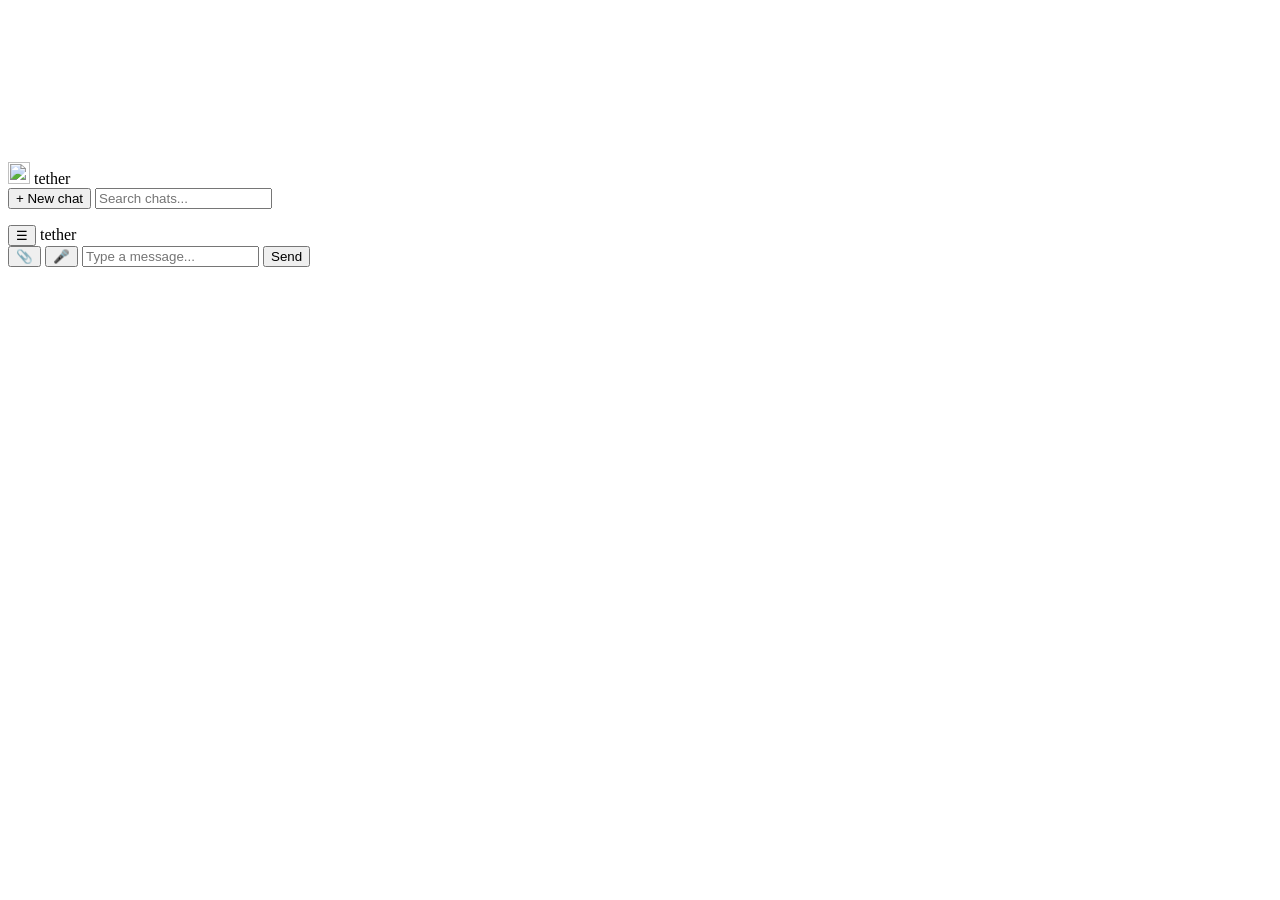
==== web/index.html @ 446d6c75 "Initial public release tether: a private chat line to your own computer. Send a message from any dev" ====
<!doctype html>
<html lang="en">
  <head>
    <meta charset="utf-8" />
    <meta
      name="viewport"
      content="width=device-width, initial-scale=1, viewport-fit=cover"
    />
    <title>tether</title>
    <link rel="icon" type="image/svg+xml" href="/icon.svg?v=7" />
    <link rel="apple-touch-icon" href="/icon.svg?v=7" />
    <link rel="manifest" href="/manifest.webmanifest?v=7" />
    <meta name="theme-color" content="#000600" />
    <link rel="stylesheet" href="/style.css?v=7" />
  </head>
  <body>
    <canvas id="matrix" aria-hidden="true"></canvas>
    <div id="layout">
      <aside id="sidebar">
        <div class="sidebar-head">
          <img class="logo" src="/icon.svg" width="22" height="22" alt="" />
          <span class="brand">tether</span>
        </div>
        <button id="new-session" class="new-btn" type="button">+ New chat</button>
        <input id="session-search" class="search" type="text" placeholder="Search chats..." />
        <ul id="session-list" class="session-list"></ul>
      </aside>

      <div id="scrim"></div>

      <main id="main">
        <header class="topbar">
          <button id="menu-btn" class="icon-btn" type="button" aria-label="Chats">&#9776;</button>
          <span id="session-title" class="brand">tether</span>
          <span id="status-dot" class="status-dot" title="connection"></span>
        </header>
        <div id="messages" class="messages"></div>
        <div id="dir-picker" class="dir-picker" hidden>
          <div class="dir-head">
            <input
              id="dir-input"
              class="dir-input"
              type="text"
              spellcheck="false"
              autocomplete="off"
              placeholder="/path/to/folder  (type or click)"
            />
            <button id="dir-close" class="icon-btn" type="button" aria-label="Close">&times;</button>
          </div>
          <ul id="dir-list" class="dir-list"></ul>
          <div class="dir-foot">
            <span class="dir-hint">type a path (Tab to autocomplete) or click a folder, then insert</span>
            <button id="dir-insert" class="send-btn" type="button">Insert this folder</button>
          </div>
        </div>
        <div id="cmd-picker" class="dir-picker" hidden>
          <div class="dir-head">
            <input
              id="cmd-input"
              class="dir-input"
              type="text"
              spellcheck="false"
              autocomplete="off"
              placeholder="command name  (type or click)"
            />
            <button id="cmd-close" class="icon-btn" type="button" aria-label="Close">&times;</button>
          </div>
          <ul id="cmd-list" class="dir-list"></ul>
          <div class="dir-foot">
            <span class="dir-hint">type a command (Tab to autocomplete) or click, then insert</span>
            <button id="cmd-insert" class="send-btn" type="button">Insert command</button>
          </div>
        </div>
        <div id="widget-builder" class="dir-picker" hidden>
          <div class="dir-head">
            <input
              id="wb-name"
              class="dir-input"
              type="text"
              spellcheck="false"
              autocomplete="off"
              placeholder="Widget name  (e.g. Deploy staging)"
            />
            <button id="wb-close" class="icon-btn" type="button" aria-label="Close">&times;</button>
          </div>
          <div class="wb-cmdrow">
            <input
              id="wb-cmd"
              class="dir-input"
              type="text"
              spellcheck="false"
              autocomplete="off"
              placeholder="command  (e.g. ./deploy.sh)"
            />
            <button id="wb-read" class="send-btn" type="button">Read parameters</button>
          </div>
          <div id="wb-fields" class="wb-fields"></div>
          <textarea
            id="wb-full"
            class="wb-full"
            spellcheck="false"
            placeholder="full command (the fields above fill this; you can edit it directly)"
          ></textarea>
          <div class="dir-foot">
            <span class="dir-hint">Read parameters runs <code>&lt;command&gt; --help</code> on the host via your routine</span>
            <button id="wb-save" class="send-btn" type="button">Save widget</button>
          </div>
        </div>
        <div id="widget-run" class="dir-picker" hidden>
          <div class="dir-head">
            <span id="wr-title" class="brand"></span>
            <button id="wr-close" class="icon-btn" type="button" aria-label="Close">&times;</button>
          </div>
          <div id="wr-fields" class="wb-fields"></div>
          <div class="dir-foot">
            <span id="wr-preview" class="wr-preview"></span>
            <button id="wr-run" class="send-btn" type="button">Run</button>
          </div>
        </div>
        <div id="widgets" class="widgets"></div>
        <form id="composer" class="composer">
          <button id="attach-btn" class="icon-btn" type="button" aria-label="Attach image">&#128206;</button>
          <button id="mic-btn" class="icon-btn" type="button" aria-label="Voice note">&#127908;</button>
          <input id="command" type="text" placeholder="Type a message..." autocomplete="off" />
          <button id="stop-btn" class="send-btn stop" type="button" hidden>Stop</button>
          <button type="submit" class="send-btn">Send</button>
        </form>
        <input id="file-input" type="file" accept="image/*" hidden />
      </main>
      <div id="modal-scrim" hidden></div>
    </div>
    <script type="module" src="/matrix.js?v=7"></script>
    <script type="module" src="/app.js?v=7"></script>
  </body>
</html>
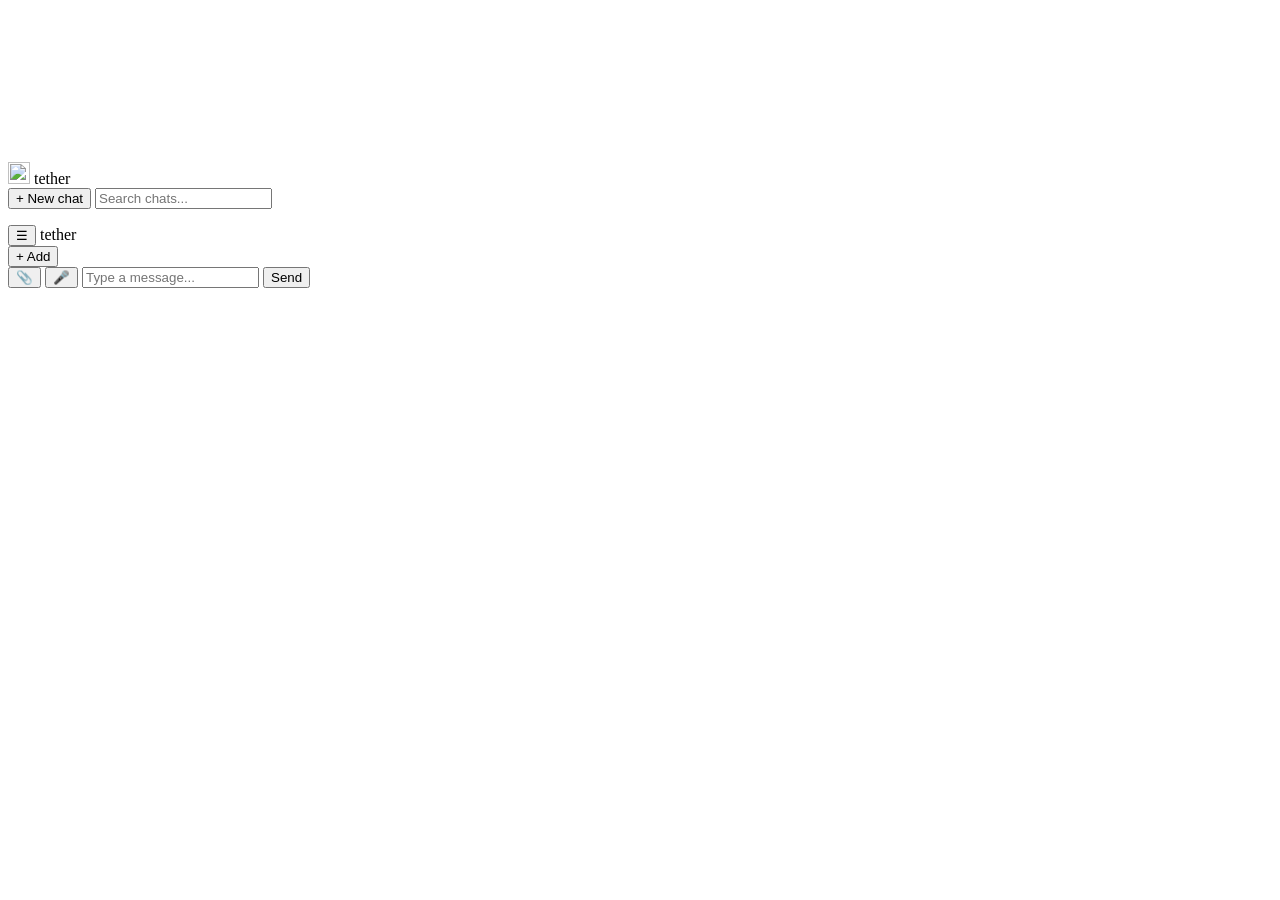
==== commit 8c5829d0: "ui: pinned + Add button, command autocomplete in the widget form - Widgets bar: the add button is no" ====
--- a/web/index.html
+++ b/web/index.html
@@ -7,11 +7,11 @@
       content="width=device-width, initial-scale=1, viewport-fit=cover"
     />
     <title>tether</title>
-    <link rel="icon" type="image/svg+xml" href="/icon.svg?v=7" />
-    <link rel="apple-touch-icon" href="/icon.svg?v=7" />
-    <link rel="manifest" href="/manifest.webmanifest?v=7" />
+    <link rel="icon" type="image/svg+xml" href="/icon.svg?v=8" />
+    <link rel="apple-touch-icon" href="/icon.svg?v=8" />
+    <link rel="manifest" href="/manifest.webmanifest?v=8" />
     <meta name="theme-color" content="#000600" />
-    <link rel="stylesheet" href="/style.css?v=7" />
+    <link rel="stylesheet" href="/style.css?v=8" />
   </head>
   <body>
     <canvas id="matrix" aria-hidden="true"></canvas>
@@ -90,8 +90,10 @@
               type="text"
               spellcheck="false"
               autocomplete="off"
-              placeholder="command  (e.g. ./deploy.sh)"
+              list="wb-cmd-list"
+              placeholder="command  (start typing -- your commands autocomplete)"
             />
+            <datalist id="wb-cmd-list"></datalist>
             <button id="wb-read" class="send-btn" type="button">Read parameters</button>
           </div>
           <div id="wb-fields" class="wb-fields"></div>
@@ -117,7 +119,10 @@
             <button id="wr-run" class="send-btn" type="button">Run</button>
           </div>
         </div>
-        <div id="widgets" class="widgets"></div>
+        <div class="widgets-bar">
+          <button id="widget-add" class="widget-add" type="button" title="Add a widget">+ Add</button>
+          <div id="widgets" class="widgets"></div>
+        </div>
         <form id="composer" class="composer">
           <button id="attach-btn" class="icon-btn" type="button" aria-label="Attach image">&#128206;</button>
           <button id="mic-btn" class="icon-btn" type="button" aria-label="Voice note">&#127908;</button>
@@ -129,7 +134,7 @@
       </main>
       <div id="modal-scrim" hidden></div>
     </div>
-    <script type="module" src="/matrix.js?v=7"></script>
-    <script type="module" src="/app.js?v=7"></script>
+    <script type="module" src="/matrix.js?v=8"></script>
+    <script type="module" src="/app.js?v=8"></script>
   </body>
 </html>
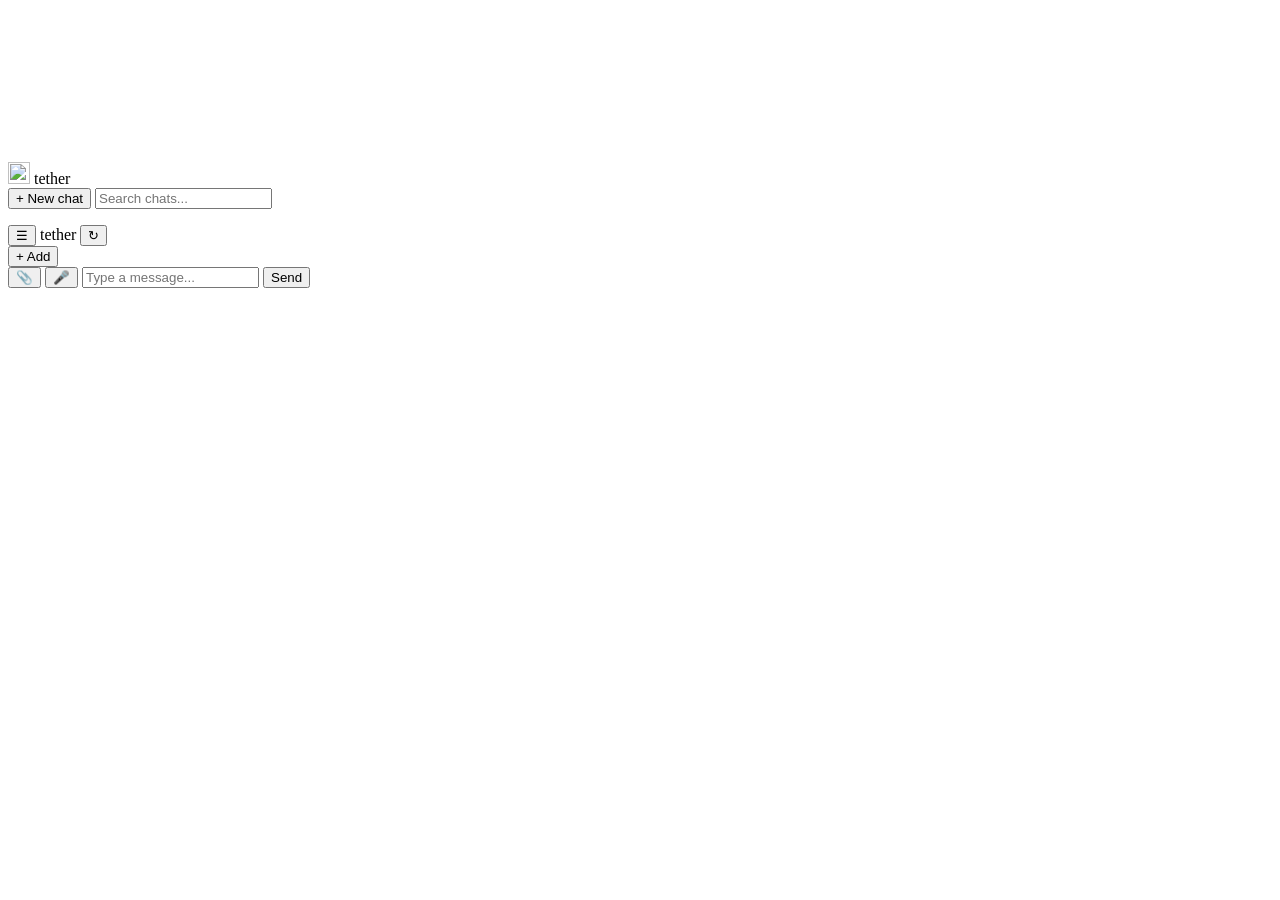
==== commit 9ff8ad34: "feat(pwa): reload button + auto-update on reopen (no browser chrome to refresh) Installed as a home-" ====
--- a/web/index.html
+++ b/web/index.html
@@ -7,11 +7,12 @@
       content="width=device-width, initial-scale=1, viewport-fit=cover"
     />
     <title>tether</title>
-    <link rel="icon" type="image/svg+xml" href="/icon.svg?v=8" />
-    <link rel="apple-touch-icon" href="/icon.svg?v=8" />
-    <link rel="manifest" href="/manifest.webmanifest?v=8" />
-    <meta name="theme-color" content="#000600" />
-    <link rel="stylesheet" href="/style.css?v=8" />
+    <meta name="app-version" content="11" />
+    <link rel="icon" type="image/svg+xml" href="/icon.svg?v=11" />
+    <link rel="apple-touch-icon" href="/icon.svg?v=11" />
+    <link rel="manifest" href="/manifest.webmanifest?v=11" />
+    <meta name="theme-color" content="#060a08" />
+    <link rel="stylesheet" href="/style.css?v=11" />
   </head>
   <body>
     <canvas id="matrix" aria-hidden="true"></canvas>
@@ -32,6 +33,7 @@
         <header class="topbar">
           <button id="menu-btn" class="icon-btn" type="button" aria-label="Chats">&#9776;</button>
           <span id="session-title" class="brand">tether</span>
+          <button id="reload-btn" class="icon-btn" type="button" aria-label="Reload app" title="Reload">&#8635;</button>
           <span id="status-dot" class="status-dot" title="connection"></span>
         </header>
         <div id="messages" class="messages"></div>
@@ -134,7 +136,7 @@
       </main>
       <div id="modal-scrim" hidden></div>
     </div>
-    <script type="module" src="/matrix.js?v=8"></script>
-    <script type="module" src="/app.js?v=8"></script>
+    <script type="module" src="/matrix.js?v=11"></script>
+    <script type="module" src="/app.js?v=11"></script>
   </body>
 </html>
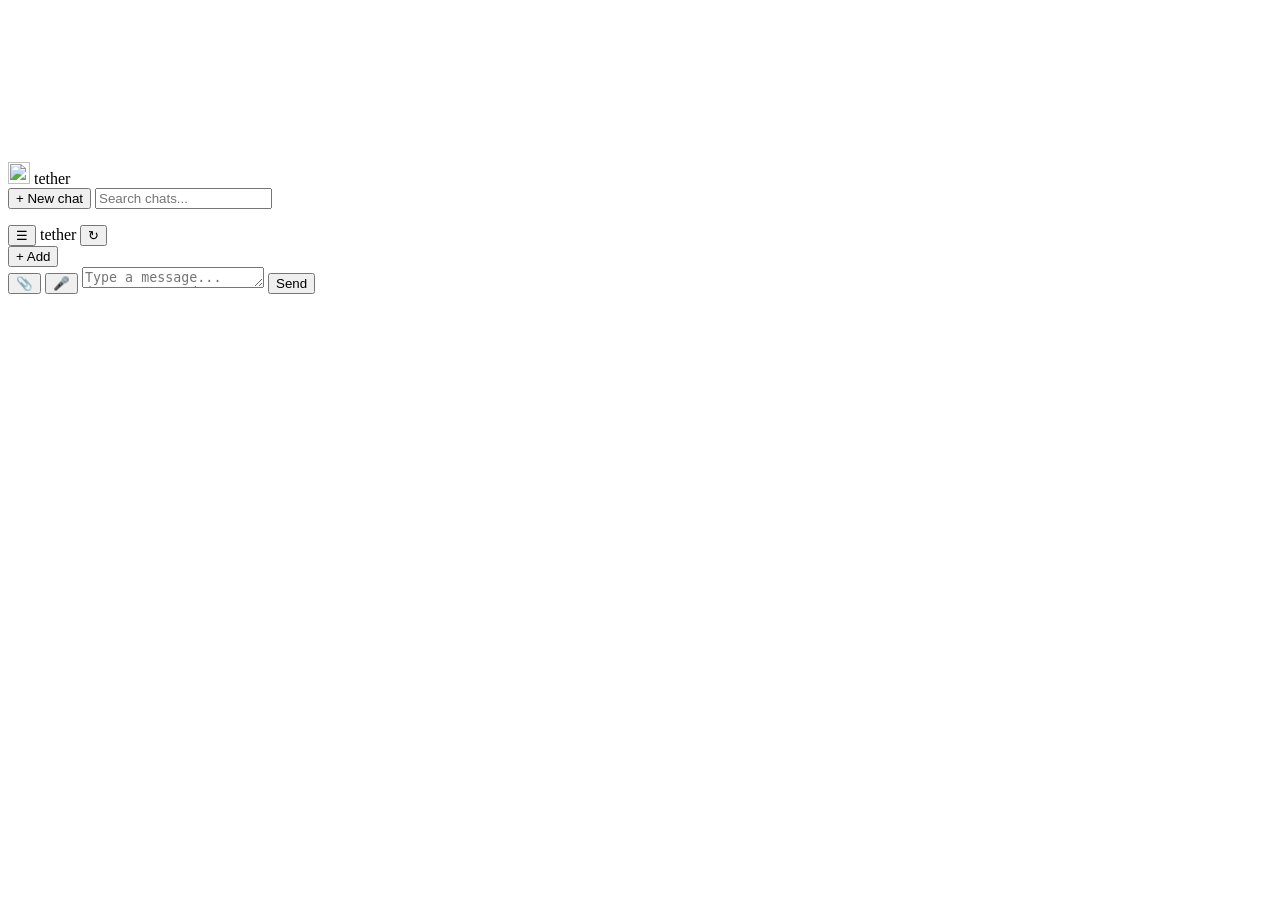
==== commit f5098925: "feat(composer): auto-growing message box for long text The message field was a single-line text inpu" ====
--- a/web/index.html
+++ b/web/index.html
@@ -7,12 +7,12 @@
       content="width=device-width, initial-scale=1, viewport-fit=cover"
     />
     <title>tether</title>
-    <meta name="app-version" content="11" />
-    <link rel="icon" type="image/svg+xml" href="/icon.svg?v=11" />
-    <link rel="apple-touch-icon" href="/icon.svg?v=11" />
-    <link rel="manifest" href="/manifest.webmanifest?v=11" />
+    <meta name="app-version" content="12" />
+    <link rel="icon" type="image/svg+xml" href="/icon.svg?v=12" />
+    <link rel="apple-touch-icon" href="/icon.svg?v=12" />
+    <link rel="manifest" href="/manifest.webmanifest?v=12" />
     <meta name="theme-color" content="#060a08" />
-    <link rel="stylesheet" href="/style.css?v=11" />
+    <link rel="stylesheet" href="/style.css?v=12" />
   </head>
   <body>
     <canvas id="matrix" aria-hidden="true"></canvas>
@@ -128,7 +128,7 @@
         <form id="composer" class="composer">
           <button id="attach-btn" class="icon-btn" type="button" aria-label="Attach image">&#128206;</button>
           <button id="mic-btn" class="icon-btn" type="button" aria-label="Voice note">&#127908;</button>
-          <input id="command" type="text" placeholder="Type a message..." autocomplete="off" />
+          <textarea id="command" rows="1" placeholder="Type a message... (Enter to send, Shift+Enter for a new line)" autocomplete="off" spellcheck="false"></textarea>
           <button id="stop-btn" class="send-btn stop" type="button" hidden>Stop</button>
           <button type="submit" class="send-btn">Send</button>
         </form>
@@ -136,7 +136,7 @@
       </main>
       <div id="modal-scrim" hidden></div>
     </div>
-    <script type="module" src="/matrix.js?v=11"></script>
-    <script type="module" src="/app.js?v=11"></script>
+    <script type="module" src="/matrix.js?v=12"></script>
+    <script type="module" src="/app.js?v=12"></script>
   </body>
 </html>
